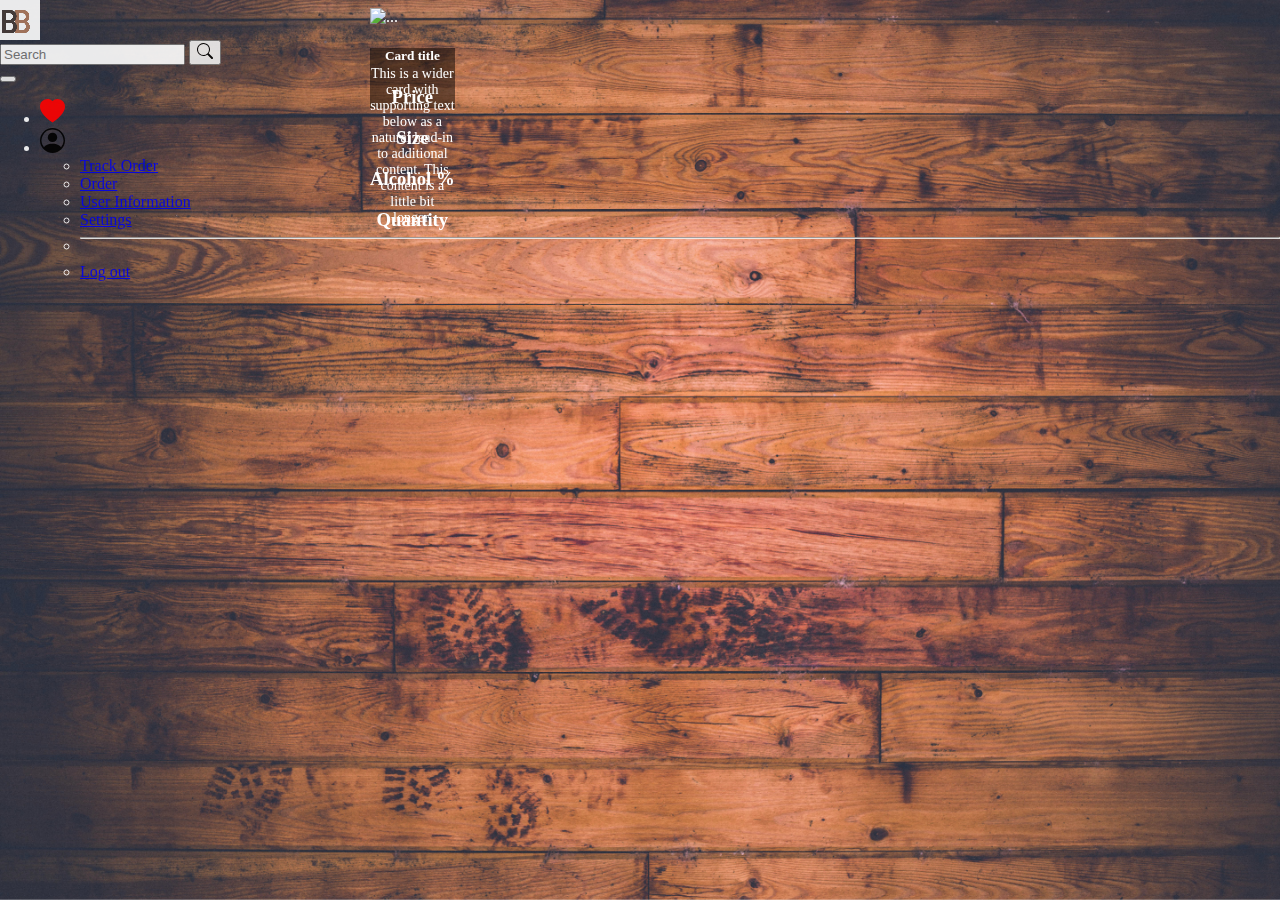
==== Code/beerPage.html @ 111ddadb "commit" ====
<!DOCTYPE html>
<html lang="en">
<head>
    <meta charset="UTF-8">
    <meta http-equiv="X-UA-Compatible" content="IE=edge">
    <meta name="viewport" content="width=device-width, initial-scale=1.0">
    
    <link 
        href="https://cdn.jsdelivr.net/npm/bootstrap@5.3.0-alpha1/dist/css/bootstrap.min.css" 
        rel="stylesheet" 
        integrity="sha384-GLhlTQ8iRABdZLl6O3oVMWSktQOp6b7In1Zl3/Jr59b6EGGoI1aFkw7cmDA6j6gD" 
        crossorigin="anonymous"
    >
    
    <link rel="stylesheet" href="style.css">
    <title>Booze Bazaar</title>
</head>


<body>

  <img src="/images/bg1.jpg" alt="background" class = backGr>
  <header>
      <nav class="navbar navbar-expand-lg bg-body-tertiary navbar-dark bg-dark " >
          <div class="container-fluid">
            <a class="navbar-brand col-3" href="index.html">
              <div class = "logo1">
                <video autoplay loop muted playsinline>
                  <source src="/images/logoA.mp4" type="video/mp4">

                </video>
      
              </div>
            </a>
            
            <form class="d-flex col-6" role="search">
              <input class="form-control me-2" type="search" placeholder="Search" aria-label="Search">
              <button class="btn btn-outline-success col-2" type="submit">
                <svg xmlns="http://www.w3.org/2000/svg" width="16" height="16" fill="black" class="bi bi-search" >
                  <path d="M11.742 10.344a6.5 6.5 0 1 0-1.397 1.398h-.001c.03.04.062.078.098.115l3.85 3.85a1 1 0 0 0 1.415-1.414l-3.85-3.85a1.007 1.007 0 0 0-.115-.1zM12 6.5a5.5 5.5 0 1 1-11 0 5.5 5.5 0 0 1 11 0z"/>
                </svg>
              </button>
            </form>

            <button class="navbar-toggler " type="button" 
                data-bs-toggle="collapse" 
                data-bs-target="#navbarSupportedContent" 
                aria-controls="navbarSupportedContent" 
                aria-expanded="false" 
                aria-label="Toggle navigation">
                <span class="navbar-toggler-icon"></span>
            </button>

            <div class="collapse navbar-collapse" id="navbarSupportedContent">
              <ul class="navbar-nav me-auto mb-lg-0">
                <li class="nav-item  ">
                  <a class="nav-link active " aria-current="page" href="#">
                    
                    <svg xmlns="http://www.w3.org/2000/svg" width="25" height="25" fill="red" class="bi bi-heart-fill" viewBox="0 0 16 16">
                      <path fill-rule="evenodd" d="M8 1.314C12.438-3.248 23.534 4.735 8 15-7.534 4.736 3.562-3.248 8 1.314z"/>
                    </svg>
                    
                  </a>
                </li>

        
                <li class="nav-item dropdown ">
                  <a class="nav-link dropdown-toggle " href="#" role="button" data-bs-toggle="dropdown" aria-expanded="false">
                    <svg xmlns="http://www.w3.org/2000/svg" width="25" height="25" fill="Black" class="bi bi-person-circle" viewBox="0 0 16 16">
                      <path d="M11 6a3 3 0 1 1-6 0 3 3 0 0 1 6 0z"/>
                      <path fill-rule="evenodd" d="M0 8a8 8 0 1 1 16 0A8 8 0 0 1 0 8zm8-7a7 7 0 0 0-5.468 11.37C3.242 11.226 4.805 10 8 10s4.757 1.225 5.468 2.37A7 7 0 0 0 8 1z"/>
                    </svg>
                  </a>
                  <ul class="dropdown-menu" >
                    
                    <li><a class="dropdown-item" href="#">Track Order</a></li>
                    <li><a class="dropdown-item" href="#">Order</a></li>
                    <li><a class="dropdown-item" href="#">User Information</a></li>
                    <li><a class="dropdown-item" href="#">Settings</a></li>
                    <li><hr class="dropdown-divider"></li>
                    <li><a class="dropdown-item" href="#">Log out</a></li>
                  </ul>
                </li>
                
              </ul>
            </div>
          </div>
        </nav>
  </header>


  <div class="card mb-3" style="max-width: 540px;">
    <div class="row g-0">
      <div class="col-md-4">
        <img src="" class="img-fluid rounded-start" alt="...">
      </div>
      <div class="col-md-8">
        <div class="card-body">
          <h5 class="card-title">Card title</h5>
          <p class="card-text">This is a wider card with supporting text below as a natural lead-in to additional content. This content is a little bit longer.</p>
          <h3 class = "item-info">Price</h3>
          <h3 class = "item-info">Size</h3>
          <h3 class = "item-info">Alcohol %</h3>
          <h3 class = "item-info">Quantity</h3>
        </div>
      </div>
    </div>
  </div>

  <script src="index.js"></script>
  <script src="https://cdn.jsdelivr.net/npm/@popperjs/core@2.11.6/dist/umd/popper.min.js" 
      integrity="sha384-oBqDVmMz9ATKxIep9tiCxS/Z9fNfEXiDAYTujMAeBAsjFuCZSmKbSSUnQlmh/jp3" 
      crossorigin="anonymous">
  </script>
  <script src="https://cdn.jsdelivr.net/npm/bootstrap@5.3.0-alpha1/dist/js/bootstrap.min.js" 
      integrity="sha384-mQ93GR66B00ZXjt0YO5KlohRA5SY2XofN4zfuZxLkoj1gXtW8ANNCe9d5Y3eG5eD" 
      crossorigin="anonymous">
  </script>


</body>
</html>
---- Code/style.css ----
body{
    color: white
}

video {
    width: 40px; /* adjust this value to your desired size */
    height: 40px;
    object-fit: contain; /* make the video fit inside the container */
    display: block; /* display the video as a block element */
  }

.backGr{
    z-index: -1;
    background-size: cover; /* to make the image cover the entire background */
    background-position: center center; /* to center the image horizontally and vertically */
    background-repeat: no-repeat; /* to prevent the image from repeating */
    position: fixed;
    top: 0;
    left: 0;
    width: 100%;
    height: 100%;

}

nav {
    color: white;
    position: fixed;
    top: 0;
    left: 0;
    right: 0;
    z-index: 1;
    opacity: 0.9;
}

.card{
    display: flex;
    
    max-width: 250px; /* adjust to your desired width */
    max-height: 250px; /* adjust to your desired height */
    margin: 0 auto; /* center the image horizontally */
    background-color: rgba(0, 0, 0, 0);
    
      
}
.card-body{
    
    position: relative;
    height: 60px;
    background-color: rgba(0, 0, 0, 0.5);
    text-align: center;
    opacity: 1;
}

.card-text{
    margin-top: -20px;
    position: absolute;
    font-size: 14px;
}


.btn :hover{
    color: burlywood;
}
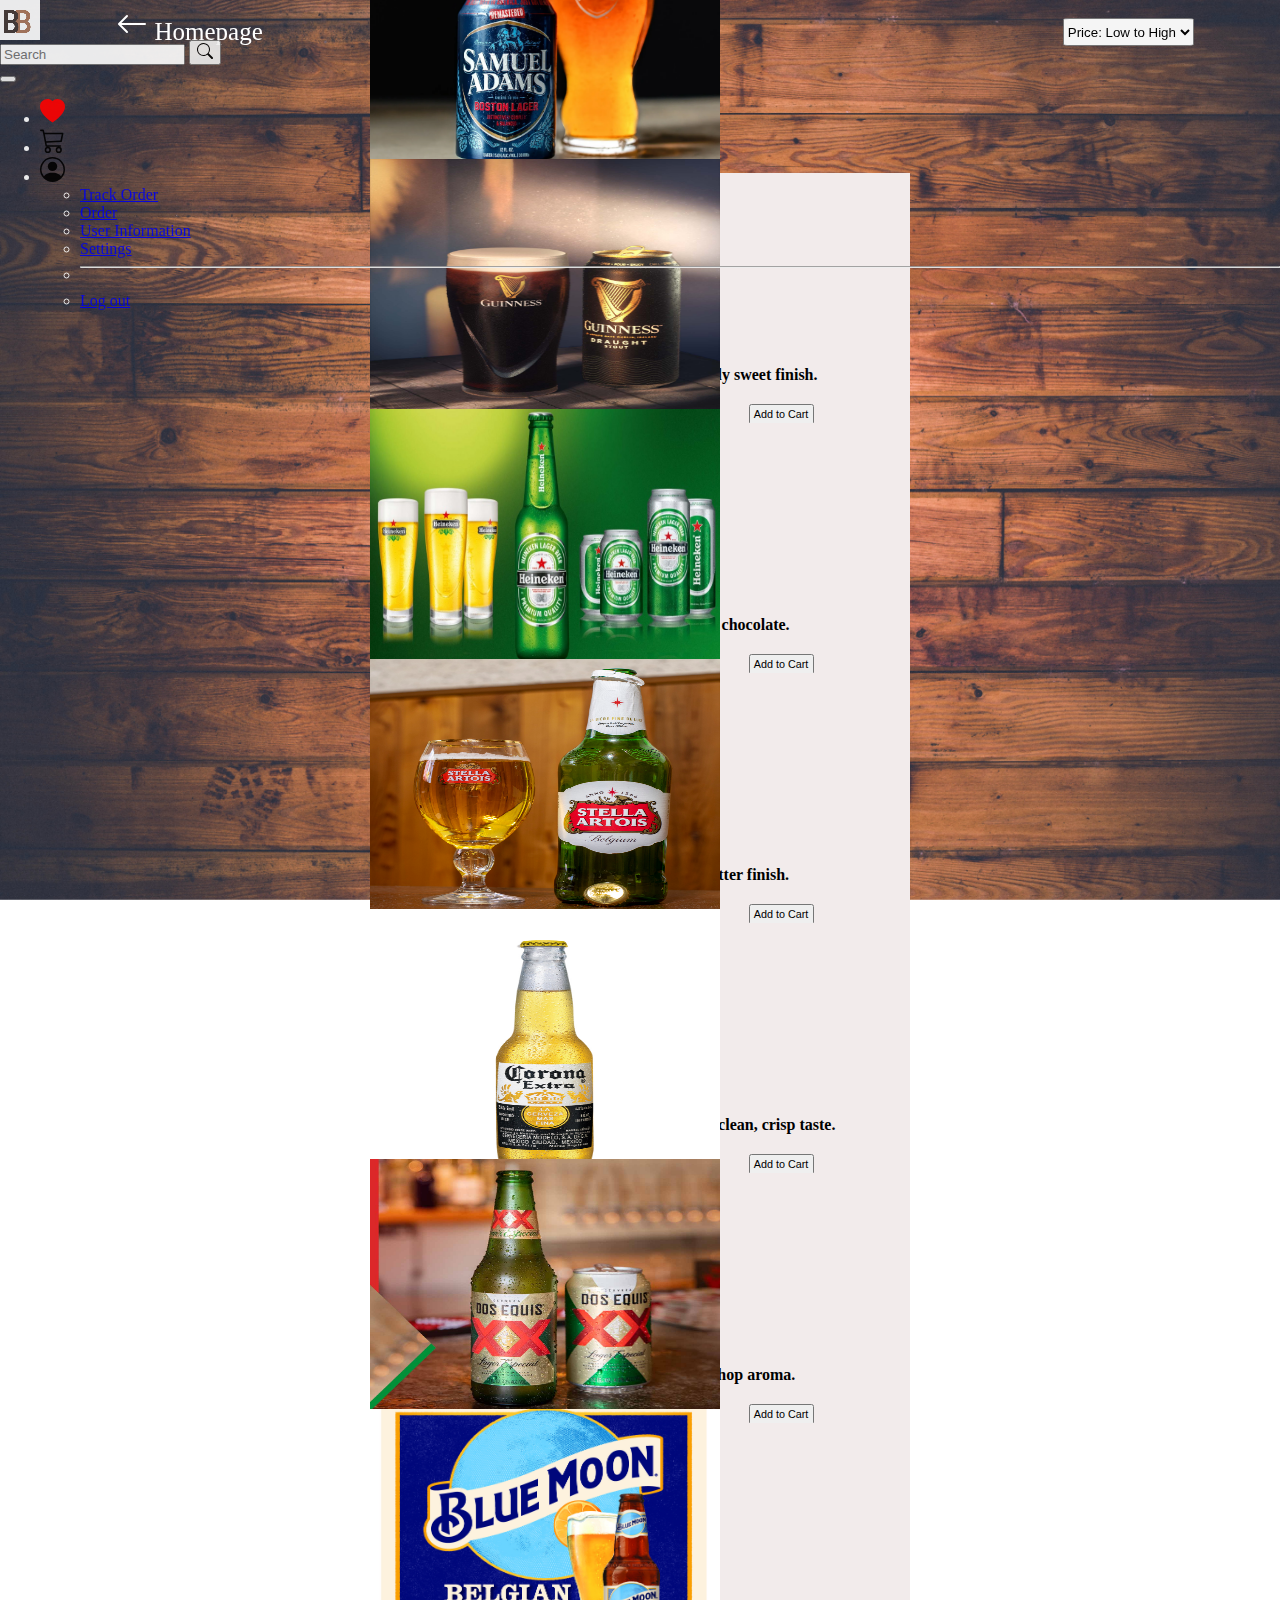
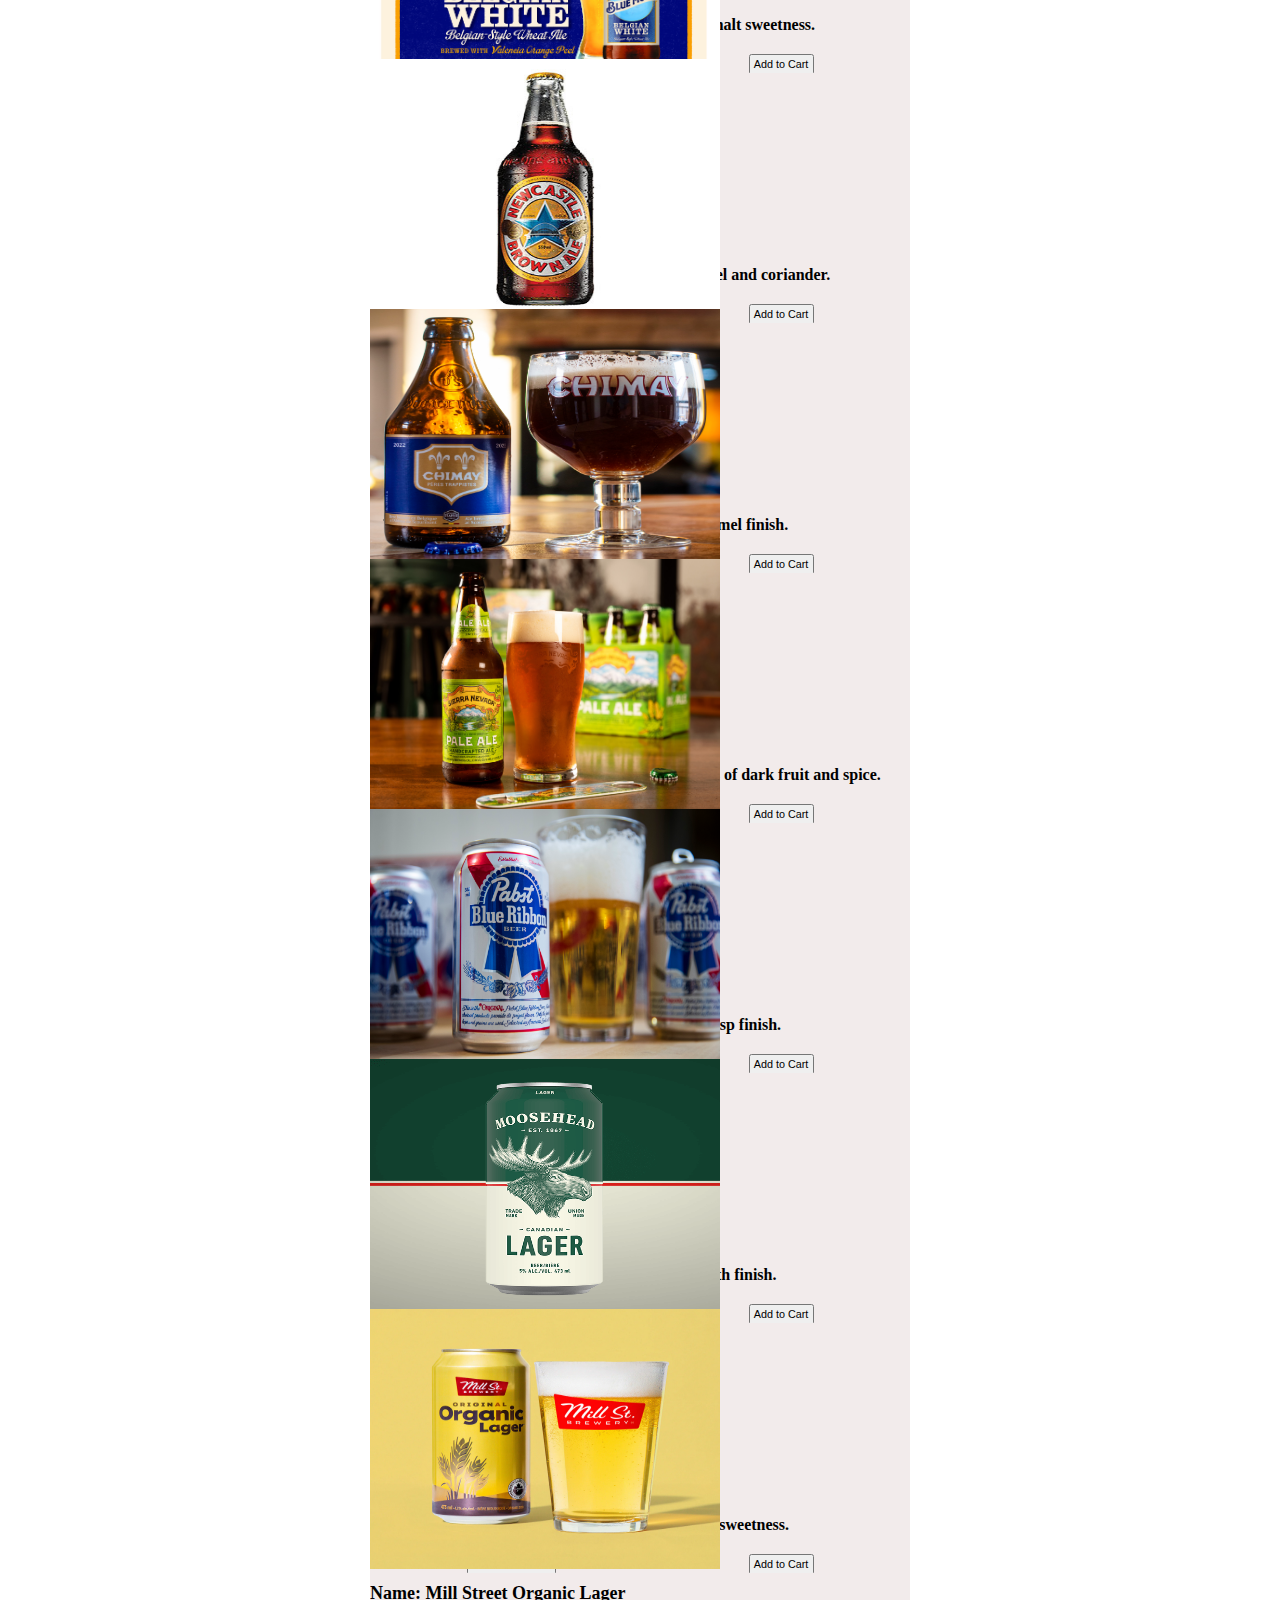
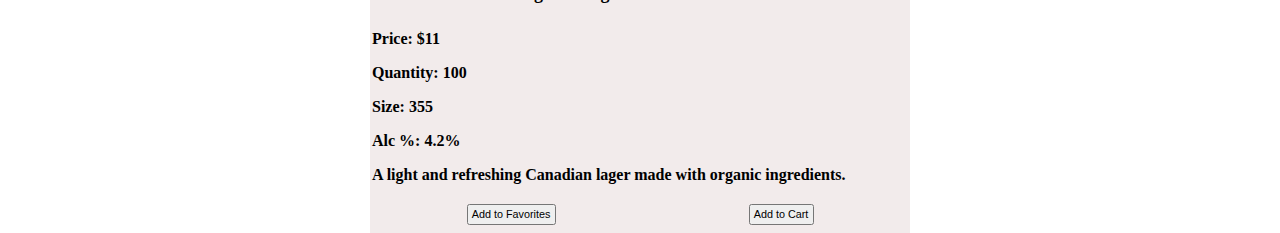
==== commit 83fc4496: "okay" ====
--- a/Code/beerPage.html
+++ b/Code/beerPage.html
@@ -1,122 +1,154 @@
 <!DOCTYPE html>
 <html lang="en">
+
 <head>
-    <meta charset="UTF-8">
-    <meta http-equiv="X-UA-Compatible" content="IE=edge">
-    <meta name="viewport" content="width=device-width, initial-scale=1.0">
-    
-    <link 
-        href="https://cdn.jsdelivr.net/npm/bootstrap@5.3.0-alpha1/dist/css/bootstrap.min.css" 
-        rel="stylesheet" 
-        integrity="sha384-GLhlTQ8iRABdZLl6O3oVMWSktQOp6b7In1Zl3/Jr59b6EGGoI1aFkw7cmDA6j6gD" 
-        crossorigin="anonymous"
-    >
-    
-    <link rel="stylesheet" href="style.css">
-    <title>Booze Bazaar</title>
+  <meta charset="UTF-8">
+  <meta http-equiv="X-UA-Compatible" content="IE=edge">
+  <meta name="viewport" content="width=device-width, initial-scale=1.0">
+
+  <link href="https://cdn.jsdelivr.net/npm/bootstrap@5.3.0-alpha1/dist/css/bootstrap.min.css" rel="stylesheet"
+    integrity="sha384-GLhlTQ8iRABdZLl6O3oVMWSktQOp6b7In1Zl3/Jr59b6EGGoI1aFkw7cmDA6j6gD" crossorigin="anonymous">
+  <link rel="stylesheet" href="beerPage.css">
+  <link rel="stylesheet" href="style.css">
+
+  <title>Booze Bazaar</title>
 </head>
 
 
 <body>
 
-  <img src="/images/bg1.jpg" alt="background" class = backGr>
+  <img src="/images/bg1.jpg" alt="background" class=backGr>
   <header>
-      <nav class="navbar navbar-expand-lg bg-body-tertiary navbar-dark bg-dark " >
-          <div class="container-fluid">
-            <a class="navbar-brand col-3" href="index.html">
-              <div class = "logo1">
-                <video autoplay loop muted playsinline>
-                  <source src="/images/logoA.mp4" type="video/mp4">
+    <nav class="navbar navbar-expand-lg bg-body-tertiary navbar-dark bg-dark ">
+      <div class="container-fluid">
+        <a class="navbar-brand col-3" href="index.html">
+          <div class="logo1">
+            <video autoplay loop muted playsinline>
+              <source src="/images/logoA.mp4" type="video/mp4">
 
-                </video>
-      
-              </div>
-            </a>
-            
-            <form class="d-flex col-6" role="search">
-              <input class="form-control me-2" type="search" placeholder="Search" aria-label="Search">
-              <button class="btn btn-outline-success col-2" type="submit">
-                <svg xmlns="http://www.w3.org/2000/svg" width="16" height="16" fill="black" class="bi bi-search" >
-                  <path d="M11.742 10.344a6.5 6.5 0 1 0-1.397 1.398h-.001c.03.04.062.078.098.115l3.85 3.85a1 1 0 0 0 1.415-1.414l-3.85-3.85a1.007 1.007 0 0 0-.115-.1zM12 6.5a5.5 5.5 0 1 1-11 0 5.5 5.5 0 0 1 11 0z"/>
+            </video>
+
+          </div>
+        </a>
+
+        <form class="d-flex col-6"  onsubmit="search(event)" role="search">
+          <input class="form-control me-2" type="search" name="query" placeholder="Search" aria-label="Search">
+          <button class="btn btn-outline-success col-2" type="submit">
+            <svg xmlns="http://www.w3.org/2000/svg" width="16" height="16" fill="black" class="bi bi-search">
+              <path
+                d="M11.742 10.344a6.5 6.5 0 1 0-1.397 1.398h-.001c.03.04.062.078.098.115l3.85 3.85a1 1 0 0 0 1.415-1.414l-3.85-3.85a1.007 1.007 0 0 0-.115-.1zM12 6.5a5.5 5.5 0 1 1-11 0 5.5 5.5 0 0 1 11 0z" />
+            </svg>
+          </button>
+        </form>
+
+        <button class="navbar-toggler " type="button" data-bs-toggle="collapse" data-bs-target="#navbarSupportedContent"
+          aria-controls="navbarSupportedContent" aria-expanded="false" aria-label="Toggle navigation">
+          <span class="navbar-toggler-icon"></span>
+        </button>
+
+        <div class="collapse navbar-collapse" id="navbarSupportedContent">
+          <ul class="navbar-nav me-auto mb-lg-0">
+            <li class="nav-item  ">
+              <a class="nav-link active " aria-current="page" href="/Code/fav.html">
+
+                <svg xmlns="http://www.w3.org/2000/svg" width="25" height="25" fill="red" class="bi bi-heart-fill"
+                  viewBox="0 0 16 16">
+                  <path fill-rule="evenodd"
+                    d="M8 1.314C12.438-3.248 23.534 4.735 8 15-7.534 4.736 3.562-3.248 8 1.314z" />
                 </svg>
-              </button>
-            </form>
 
-            <button class="navbar-toggler " type="button" 
-                data-bs-toggle="collapse" 
-                data-bs-target="#navbarSupportedContent" 
-                aria-controls="navbarSupportedContent" 
-                aria-expanded="false" 
-                aria-label="Toggle navigation">
-                <span class="navbar-toggler-icon"></span>
-            </button>
+              </a>
+            </li>
 
-            <div class="collapse navbar-collapse" id="navbarSupportedContent">
-              <ul class="navbar-nav me-auto mb-lg-0">
-                <li class="nav-item  ">
-                  <a class="nav-link active " aria-current="page" href="#">
-                    
-                    <svg xmlns="http://www.w3.org/2000/svg" width="25" height="25" fill="red" class="bi bi-heart-fill" viewBox="0 0 16 16">
-                      <path fill-rule="evenodd" d="M8 1.314C12.438-3.248 23.534 4.735 8 15-7.534 4.736 3.562-3.248 8 1.314z"/>
-                    </svg>
-                    
-                  </a>
+            <li class="nav-item ">
+
+              <a class="nav-link active " aria-current="page" href="/Code/cart.html">
+
+                <svg xmlns="http://www.w3.org/2000/svg" width="25" height="25" fill="black" class="bi bi-cart3"
+                  viewBox="0 0 16 16">
+                  <path
+                    d="M0 1.5A.5.5 0 0 1 .5 1H2a.5.5 0 0 1 .485.379L2.89 3H14.5a.5.5 0 0 1 .49.598l-1 5a.5.5 0 0 1-.465.401l-9.397.472L4.415 11H13a.5.5 0 0 1 0 1H4a.5.5 0 0 1-.491-.408L2.01 3.607 1.61 2H.5a.5.5 0 0 1-.5-.5zM3.102 4l.84 4.479 9.144-.459L13.89 4H3.102zM5 12a2 2 0 1 0 0 4 2 2 0 0 0 0-4zm7 0a2 2 0 1 0 0 4 2 2 0 0 0 0-4zm-7 1a1 1 0 1 1 0 2 1 1 0 0 1 0-2zm7 0a1 1 0 1 1 0 2 1 1 0 0 1 0-2z" />
+                </svg>
+
+              </a>
+            </li>
+
+            <li class="nav-item dropdown ">
+              <a class="nav-link dropdown-toggle " href="#" role="button" data-bs-toggle="dropdown"
+                aria-expanded="false">
+                <svg xmlns="http://www.w3.org/2000/svg" width="25" height="25" fill="Black" class="bi bi-person-circle"
+                  viewBox="0 0 16 16">
+                  <path d="M11 6a3 3 0 1 1-6 0 3 3 0 0 1 6 0z" />
+                  <path fill-rule="evenodd"
+                    d="M0 8a8 8 0 1 1 16 0A8 8 0 0 1 0 8zm8-7a7 7 0 0 0-5.468 11.37C3.242 11.226 4.805 10 8 10s4.757 1.225 5.468 2.37A7 7 0 0 0 8 1z" />
+                </svg>
+              </a>
+              <ul class="dropdown-menu">
+
+                <li><a class="dropdown-item" href="#">Track Order</a></li>
+                <li><a class="dropdown-item" href="#">Order</a></li>
+                <li><a class="dropdown-item" href="#">User Information</a></li>
+                <li><a class="dropdown-item" href="#">Settings</a></li>
+                <li>
+                  <hr class="dropdown-divider">
                 </li>
+                <li><a class="dropdown-item" href="#">Log out</a></li>
+              </ul>
+            </li>
 
-        
-                <li class="nav-item dropdown ">
-                  <a class="nav-link dropdown-toggle " href="#" role="button" data-bs-toggle="dropdown" aria-expanded="false">
-                    <svg xmlns="http://www.w3.org/2000/svg" width="25" height="25" fill="Black" class="bi bi-person-circle" viewBox="0 0 16 16">
-                      <path d="M11 6a3 3 0 1 1-6 0 3 3 0 0 1 6 0z"/>
-                      <path fill-rule="evenodd" d="M0 8a8 8 0 1 1 16 0A8 8 0 0 1 0 8zm8-7a7 7 0 0 0-5.468 11.37C3.242 11.226 4.805 10 8 10s4.757 1.225 5.468 2.37A7 7 0 0 0 8 1z"/>
-                    </svg>
-                  </a>
-                  <ul class="dropdown-menu" >
-                    
-                    <li><a class="dropdown-item" href="#">Track Order</a></li>
-                    <li><a class="dropdown-item" href="#">Order</a></li>
-                    <li><a class="dropdown-item" href="#">User Information</a></li>
-                    <li><a class="dropdown-item" href="#">Settings</a></li>
-                    <li><hr class="dropdown-divider"></li>
-                    <li><a class="dropdown-item" href="#">Log out</a></li>
-                  </ul>
-                </li>
-                
-              </ul>
-            </div>
-          </div>
-        </nav>
+          </ul>
+        </div>
+      </div>
+    </nav>
   </header>
 
 
-  <div class="card mb-3" style="max-width: 540px;">
-    <div class="row g-0">
-      <div class="col-md-4">
-        <img src="" class="img-fluid rounded-start" alt="...">
-      </div>
-      <div class="col-md-8">
-        <div class="card-body">
-          <h5 class="card-title">Card title</h5>
-          <p class="card-text">This is a wider card with supporting text below as a natural lead-in to additional content. This content is a little bit longer.</p>
-          <h3 class = "item-info">Price</h3>
-          <h3 class = "item-info">Size</h3>
-          <h3 class = "item-info">Alcohol %</h3>
-          <h3 class = "item-info">Quantity</h3>
-        </div>
-      </div>
-    </div>
+  <div class="goBack">
+
+    <a href="index.html" class="tex">
+
+      <svg xmlns="http://www.w3.org/2000/svg" width="32" height="32" fill="white" class="bili bi-arrow-left"
+        viewBox="0 0 16 16">
+        <path fill-rule="evenodd"
+          d="M15 8a.5.5 0 0 0-.5-.5H2.707l3.147-3.146a.5.5 0 1 0-.708-.708l-4 4a.5.5 0 0 0 0 .708l4 4a.5.5 0 0 0 .708-.708L2.707 8.5H14.5A.5.5 0 0 0 15 8z" />
+      </svg>
+
+      Homepage
+    </a>
+    
+    <select class="sort-select">
+      <option value="price-asc">Price: Low to High</option>
+      <option value="price-desc">Price: High to Low</option>
+      <option value="name-asc">Name: A to Z</option>
+      <option value="name-desc">Name: Z to A</option>
+      <option value="alc-asc">Alc: Low to High</option>
+      <option value="alc-desc">Alc: High to Low</option>
+      <option value="size-asc">Size: Low to High</option>
+      <option value="size-desc">Size: High to Low</option>
+
+    </select>
+
+
+
   </div>
 
+  <div id="cards-container"></div>
+
+  
+  <script src="cart.js"></script>
+  <script src="addFavs.js"></script>
+  <script src="beerpage.js"></script>
+  <script src="search.js"></script>
   <script src="index.js"></script>
-  <script src="https://cdn.jsdelivr.net/npm/@popperjs/core@2.11.6/dist/umd/popper.min.js" 
-      integrity="sha384-oBqDVmMz9ATKxIep9tiCxS/Z9fNfEXiDAYTujMAeBAsjFuCZSmKbSSUnQlmh/jp3" 
-      crossorigin="anonymous">
-  </script>
-  <script src="https://cdn.jsdelivr.net/npm/bootstrap@5.3.0-alpha1/dist/js/bootstrap.min.js" 
-      integrity="sha384-mQ93GR66B00ZXjt0YO5KlohRA5SY2XofN4zfuZxLkoj1gXtW8ANNCe9d5Y3eG5eD" 
-      crossorigin="anonymous">
-  </script>
+
+  <script src="https://cdn.jsdelivr.net/npm/@popperjs/core@2.11.6/dist/umd/popper.min.js"
+    integrity="sha384-oBqDVmMz9ATKxIep9tiCxS/Z9fNfEXiDAYTujMAeBAsjFuCZSmKbSSUnQlmh/jp3" crossorigin="anonymous">
+    </script>
+  <script src="https://cdn.jsdelivr.net/npm/bootstrap@5.3.0-alpha1/dist/js/bootstrap.min.js"
+    integrity="sha384-mQ93GR66B00ZXjt0YO5KlohRA5SY2XofN4zfuZxLkoj1gXtW8ANNCe9d5Y3eG5eD" crossorigin="anonymous">
+    </script>
 
 
 </body>
-</html>
+
+</html>--- a/Code/beerPage.css
+++ b/Code/beerPage.css
@@ -0,0 +1,75 @@
+.row {
+
+    align-self: center;
+    width: 800px;
+
+}
+
+.card-bod {
+
+    height: 260px;
+
+    background-color: rgb(242, 235, 235);
+    color: black;
+    display: flex;
+    flex-direction: column;
+    align-items: flex-start;
+    font-size: 14px;
+}
+
+.card img {
+
+    height: 260px;
+    width: 350px;
+}
+
+.beer-name {
+    margin-top: 10px;
+    font-size: 18px;
+    font-weight: bolder;
+    margin-bottom: 10px;
+}
+
+
+.card-bod p {
+
+    margin-left: 2px;
+    font-weight: bold;
+    font-size: 16px;
+}
+
+p {
+    margin-top: 1;
+    margin-bottom: 0;
+}
+
+.buttons {
+    margin-top: 20px;
+    display: flex;
+
+    flex-direction: row;
+    align-items: center;
+
+    justify-content: space-around;
+    width: 100%;
+}
+
+button:active {
+    box-shadow: 0px 0px 5px rgba(0, 0, 200, 1);
+}
+
+.btn-sm {
+    padding: 0.15rem 0.2rem;
+    font-size: 0.675rem;
+}
+
+
+
+.bili {
+    margin-left: -10px;
+}
+
+.bili:hover {
+
+    background-color: black;
+}--- a/Code/style.css
+++ b/Code/style.css
@@ -1,19 +1,19 @@
-body{
+body {
     color: white
 }
 
 video {
-    width: 40px; /* adjust this value to your desired size */
+    width: 40px;
     height: 40px;
-    object-fit: contain; /* make the video fit inside the container */
-    display: block; /* display the video as a block element */
-  }
+    object-fit: contain;
+    display: block;
+}
 
-.backGr{
+.backGr {
     z-index: -1;
-    background-size: cover; /* to make the image cover the entire background */
-    background-position: center center; /* to center the image horizontally and vertically */
-    background-repeat: no-repeat; /* to prevent the image from repeating */
+    background-size: cover;
+    background-position: center center;
+    background-repeat: no-repeat;
     position: fixed;
     top: 0;
     left: 0;
@@ -32,18 +32,19 @@
     opacity: 0.9;
 }
 
-.card{
+.card {
     display: flex;
-    
-    max-width: 250px; /* adjust to your desired width */
-    max-height: 250px; /* adjust to your desired height */
-    margin: 0 auto; /* center the image horizontally */
+
+    max-width: 250px;
+    max-height: 250px;
+    margin: 0 auto;
     background-color: rgba(0, 0, 0, 0);
-    
-      
+
+
 }
-.card-body{
-    
+
+.card-body {
+
     position: relative;
     height: 60px;
     background-color: rgba(0, 0, 0, 0.5);
@@ -51,14 +52,111 @@
     opacity: 1;
 }
 
-.card-text{
+.card-text {
     margin-top: -20px;
     position: absolute;
     font-size: 14px;
 }
 
 
-.btn :hover{
+.btn :hover {
     color: burlywood;
 }
 
+.item-page {
+    margin-left: 25%;
+    align-items: center;
+    width: 50%;
+    background: darkgray;
+
+}
+
+.remove-btn {
+
+    font-weight: bold;
+    margin-top: 20px;
+    margin-left: 20px;
+    width: 200px;
+    height: 50px;
+}
+
+.remove-btn:hover {
+    background-color: grey;
+}
+
+.remove-btn :active {
+
+    box-shadow: 0px 0px 5px rgba(0, 0, 200, 1);
+
+}
+
+.goBack {
+    display: flex;
+    justify-content: center;
+    text-decoration: none;
+    color: white;
+}
+
+
+.tex {
+    margin-left: 40px;
+    text-decoration: none;
+    color: white;
+    font-size: 25px;
+}
+
+
+.sort-select {
+    background-color: whitesmoke;
+    border-radius: 5%;
+    margin-left: 800px;
+    margin-top: 10px;
+}
+
+.sort-select:hover {
+    background-color: black;
+    color: white;
+}
+
+.goBa{
+
+    text-decoration: none;
+    color: white;
+    margin-left: 50px;
+    margin-top: 10px;
+
+}
+
+
+
+.total{
+
+    position: relative;
+    margin-top: 40px;
+
+    height: 150px;
+    background-color: white;
+    color: black;
+}
+
+.total h2{
+    margin-right: 40px;
+    margin-top: 20px;
+    position: absolute;
+    right: 0;
+}
+.bbt{
+    margin-right: 40px;
+    margin-top: 90px;
+    position: absolute;
+    right: 0;
+    border-color: black;
+    
+    border-radius: 10%;
+}
+
+.total :hover{
+    background-color: black;
+    color: white;
+}
+
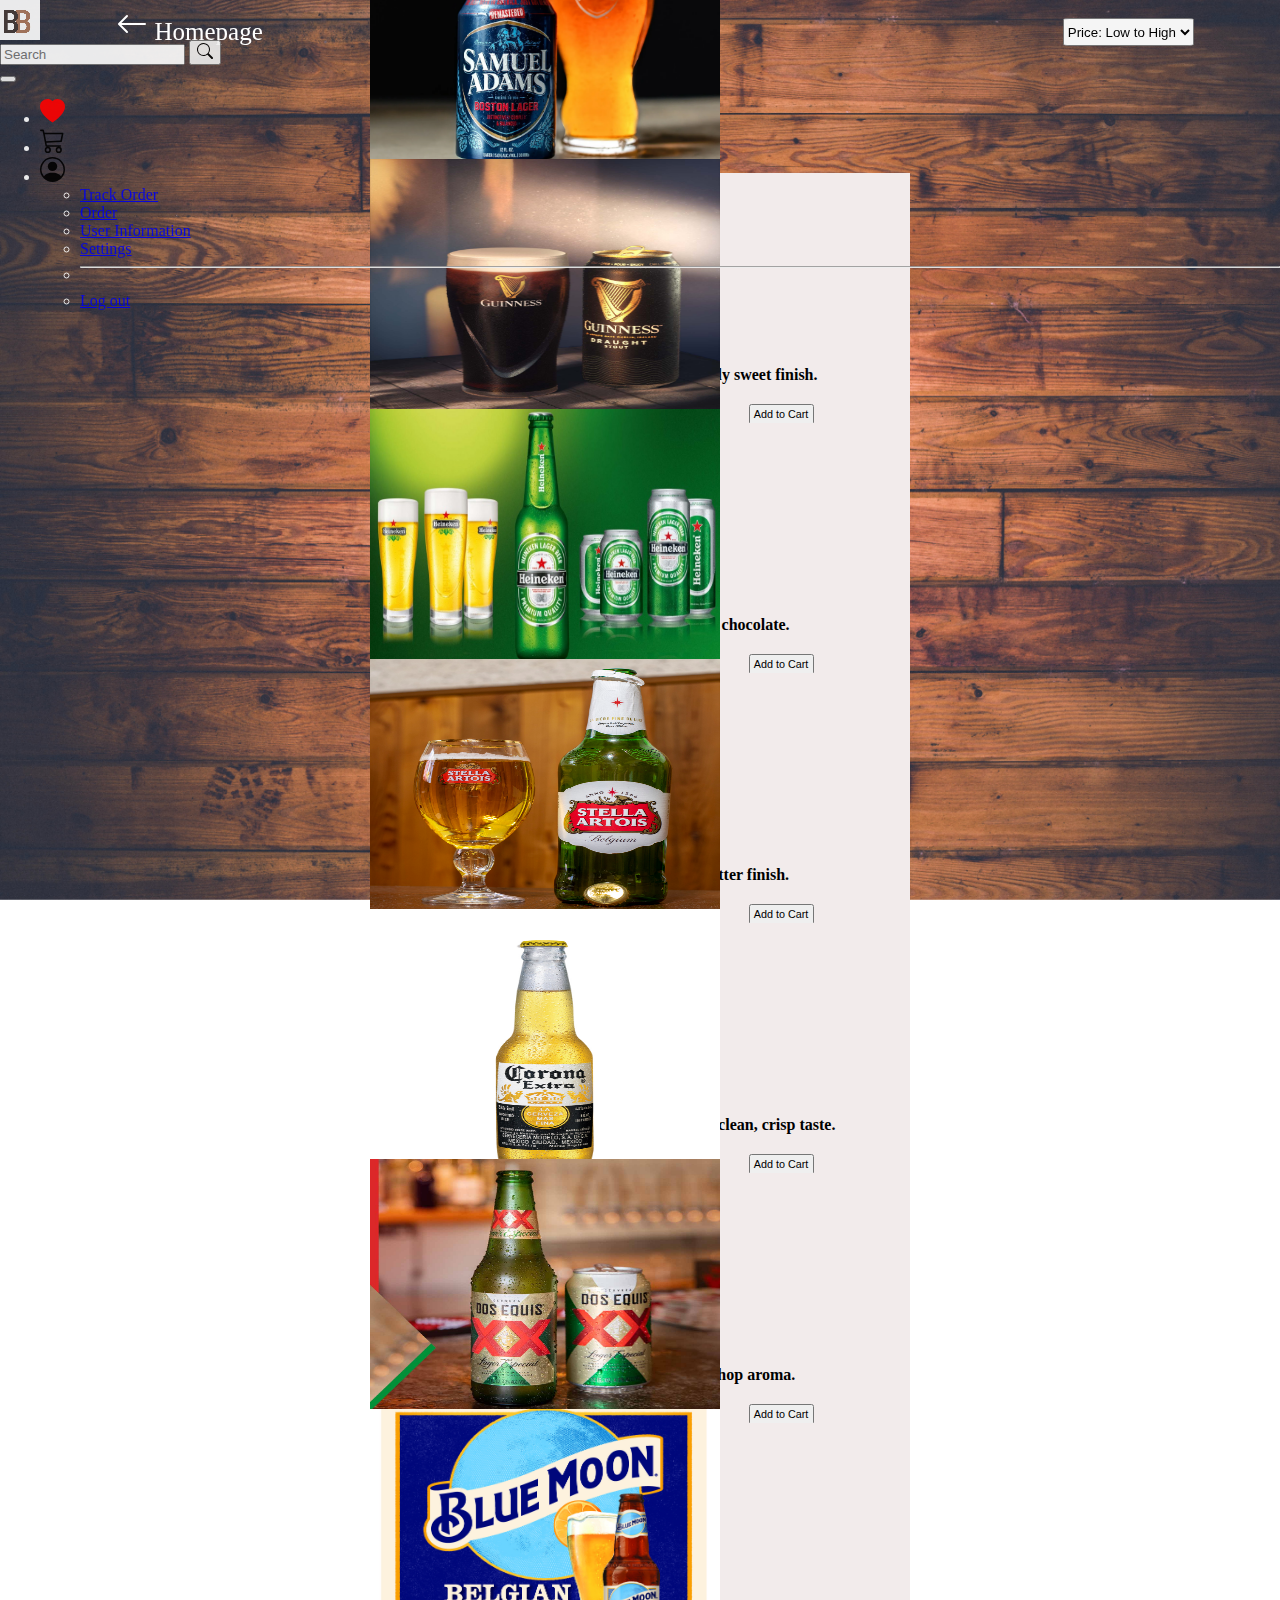
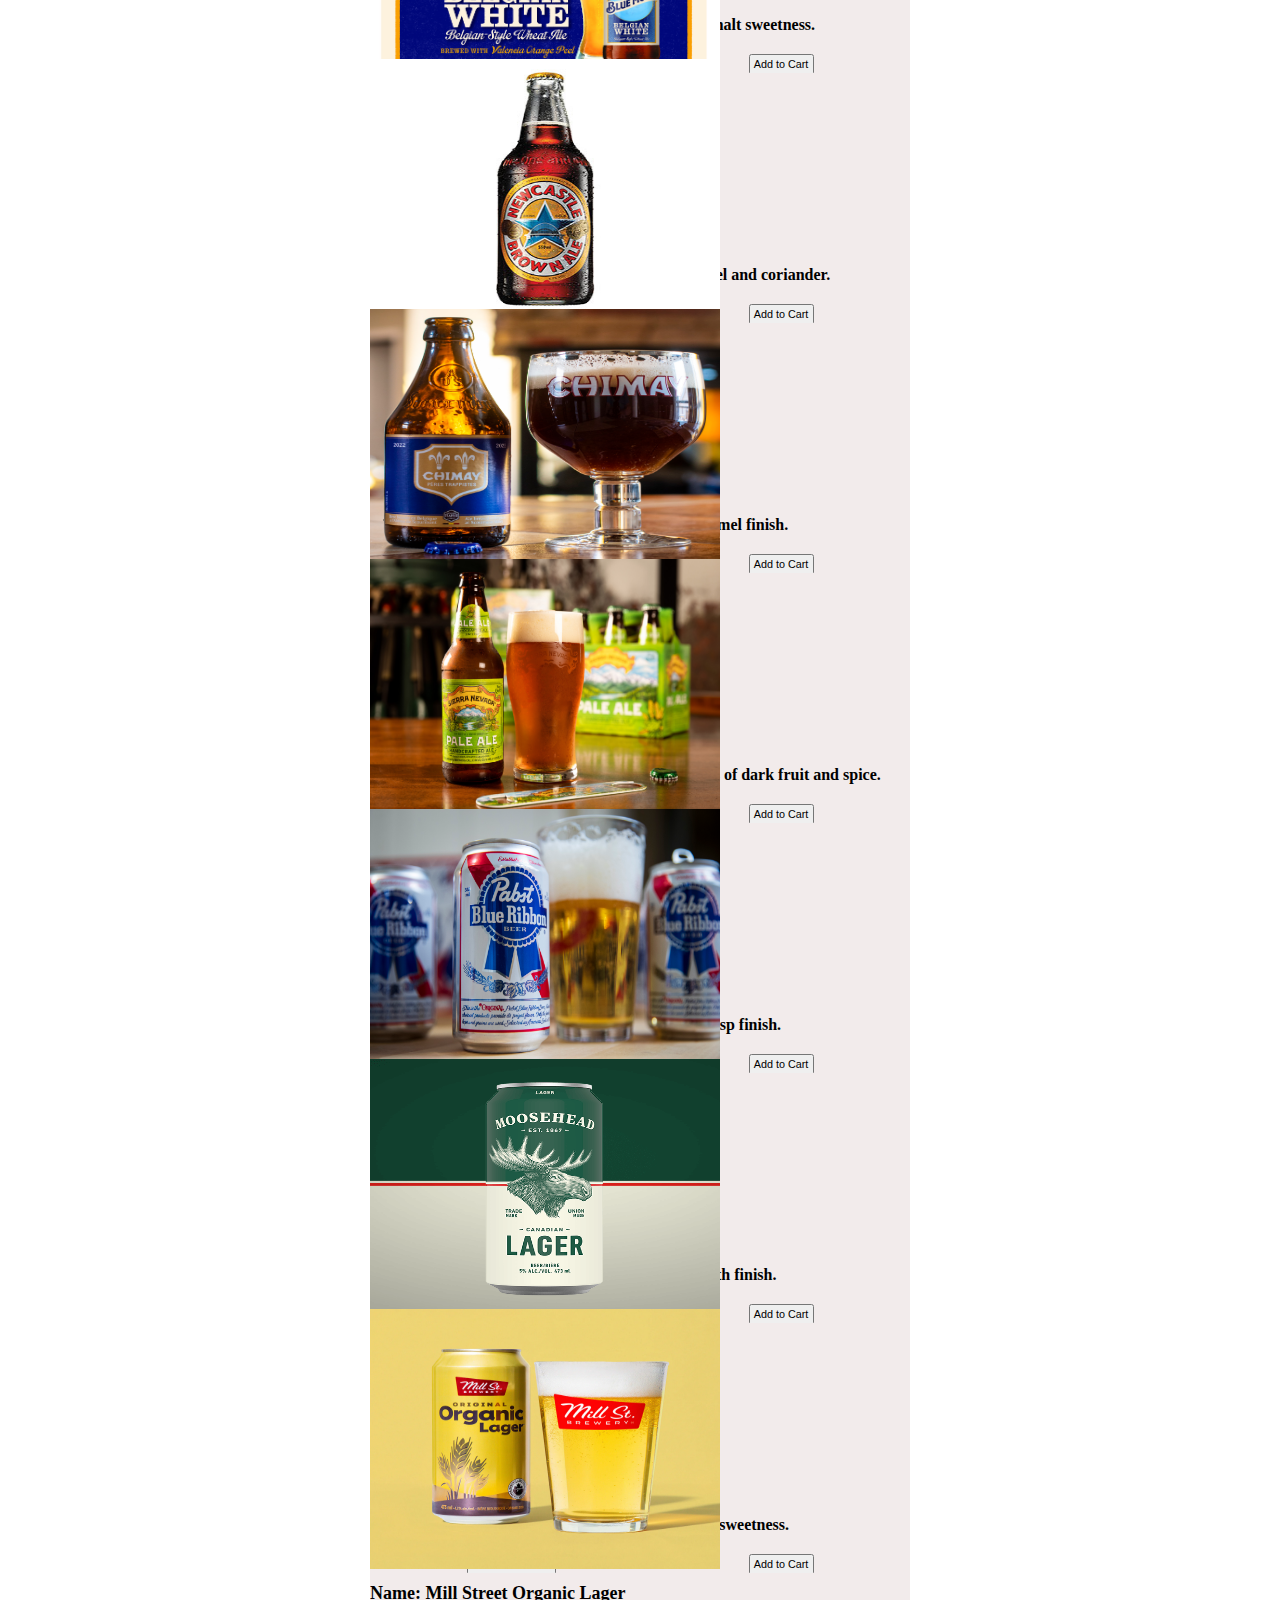
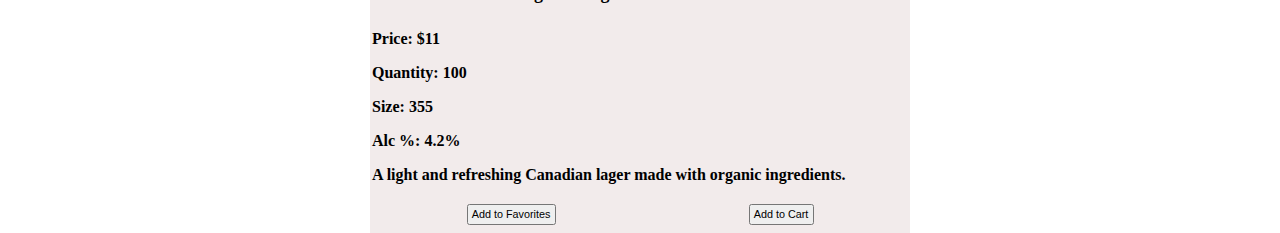
==== commit 896e49ac: "Done, all the features are added" ====
--- a/Code/beerPage.html
+++ b/Code/beerPage.html
@@ -134,12 +134,12 @@
 
   <div id="cards-container"></div>
 
-  
+  <script src="beerpage.js"></script>
+  <script src="index.js"></script>
+  <script src="search.js"></script>
   <script src="cart.js"></script>
   <script src="addFavs.js"></script>
-  <script src="beerpage.js"></script>
-  <script src="search.js"></script>
-  <script src="index.js"></script>
+
 
   <script src="https://cdn.jsdelivr.net/npm/@popperjs/core@2.11.6/dist/umd/popper.min.js"
     integrity="sha384-oBqDVmMz9ATKxIep9tiCxS/Z9fNfEXiDAYTujMAeBAsjFuCZSmKbSSUnQlmh/jp3" crossorigin="anonymous">
